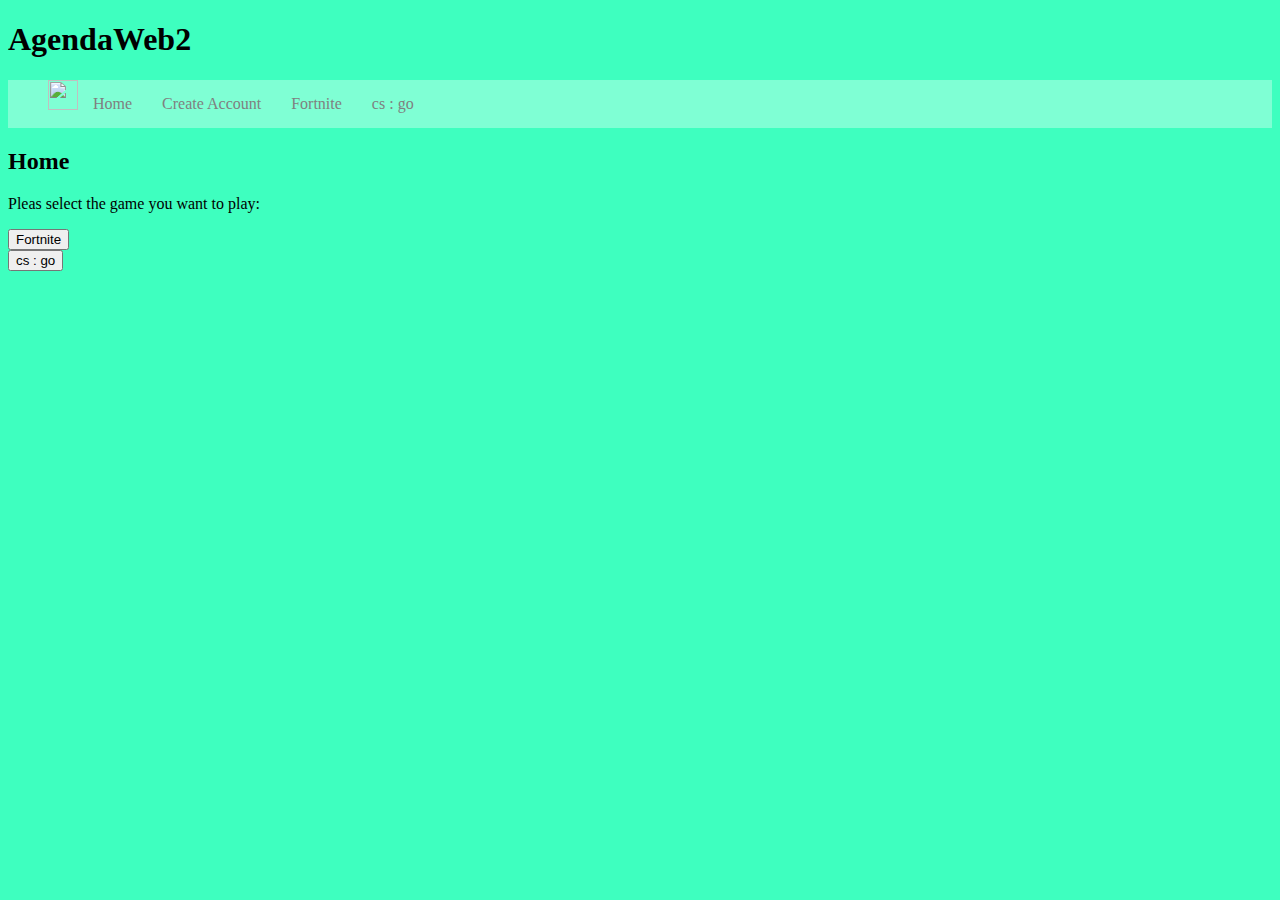
==== index.htm @ 8d74ec99 "Update and rename menue.htm to index.htm" ====
<!DOCTYPE html>
<html>
<head>
  <title>AgendWeb2</title>
  <link rel="stylesheet" href="style.css">
  <link rel="icon" type="image/x-icon" href="./images/icon.png">
</head>
<body>
    <h1>AgendaWeb2</h1>

    <nav class="navbar">
        <ul>
            <li><img src="./images/icon.png" alt="" width="30" height="30"></li>
            <li><a href="menue.htm">Home</a></li>
            <li><a href="login.htm">Create Account</a></li>
            <li><a href="">Fortnite</a></li>
            <li><a href="">cs : go</a></li>
        </ul>
    </nav>

    <main>
        <h2>Home</h2>
        <p>Pleas select the game you want to play:</p>
        <a href="">
            <button>Fortnite</button>
        </a><br>
        <a href="">
            <button>cs : go</button>
        </a>

    </main>
    <script src="./code.js"></script>
</body>
</html>
---- style.css ----
html {
    background-color: rgb(62, 255, 191);
}
h2 {
    text-align: left;
}

.navbar ul {
    list-style-type: none;
    background-color: aquamarine;
    overflow: hidden;
}

.navbar a{
    color: gray;
    display: block;
    padding: 15px;
}

.navbar a:hover {
    background-color: rgb(53, 100, 84);
}

.navbar li {
    float: left;
}

a {
    text-decoration: none;
    color: gray;
}
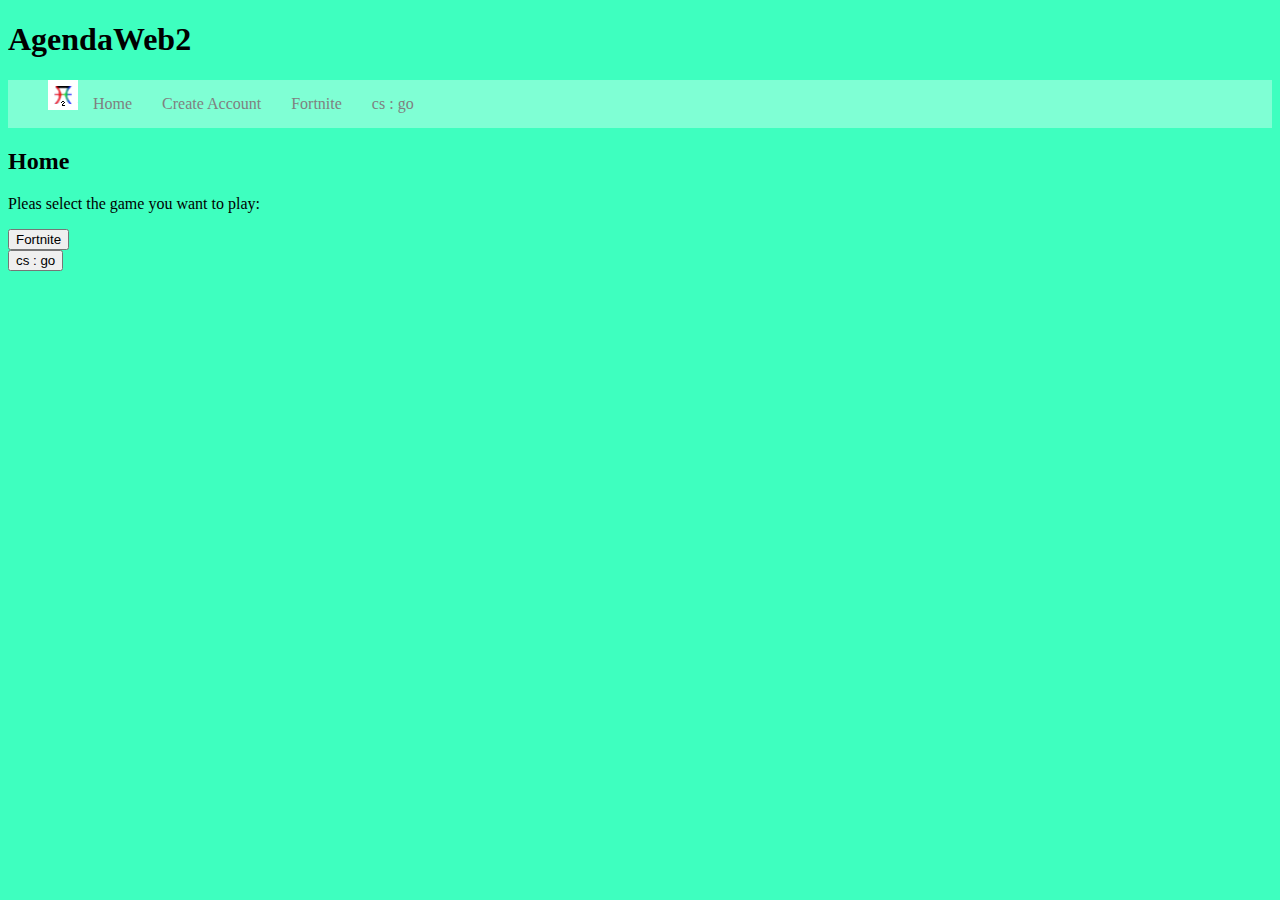
==== commit fc8eae69: "Update index.htm" ====
--- a/index.htm
+++ b/index.htm
@@ -11,7 +11,7 @@
     <nav class="navbar">
         <ul>
             <li><img src="./images/icon.png" alt="" width="30" height="30"></li>
-            <li><a href="menue.htm">Home</a></li>
+            <li><a href="index.htm">Home</a></li>
             <li><a href="login.htm">Create Account</a></li>
             <li><a href="">Fortnite</a></li>
             <li><a href="">cs : go</a></li>
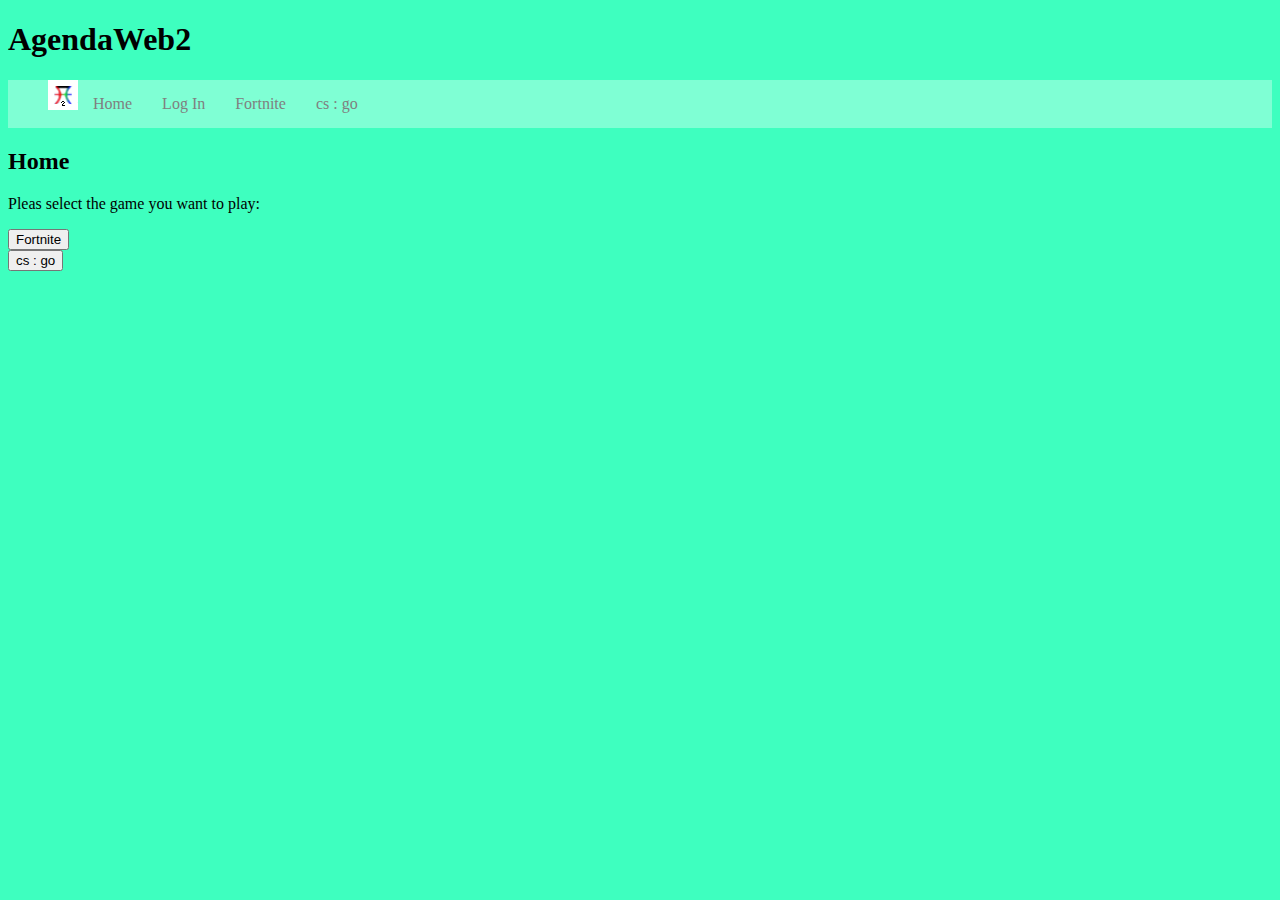
==== commit 952bff69: "Update index.htm" ====
--- a/index.htm
+++ b/index.htm
@@ -12,7 +12,7 @@
         <ul>
             <li><img src="./images/icon.png" alt="" width="30" height="30"></li>
             <li><a href="index.htm">Home</a></li>
-            <li><a href="login.htm">Create Account</a></li>
+            <li><a href="login.htm">Log In</a></li>
             <li><a href="">Fortnite</a></li>
             <li><a href="">cs : go</a></li>
         </ul>
